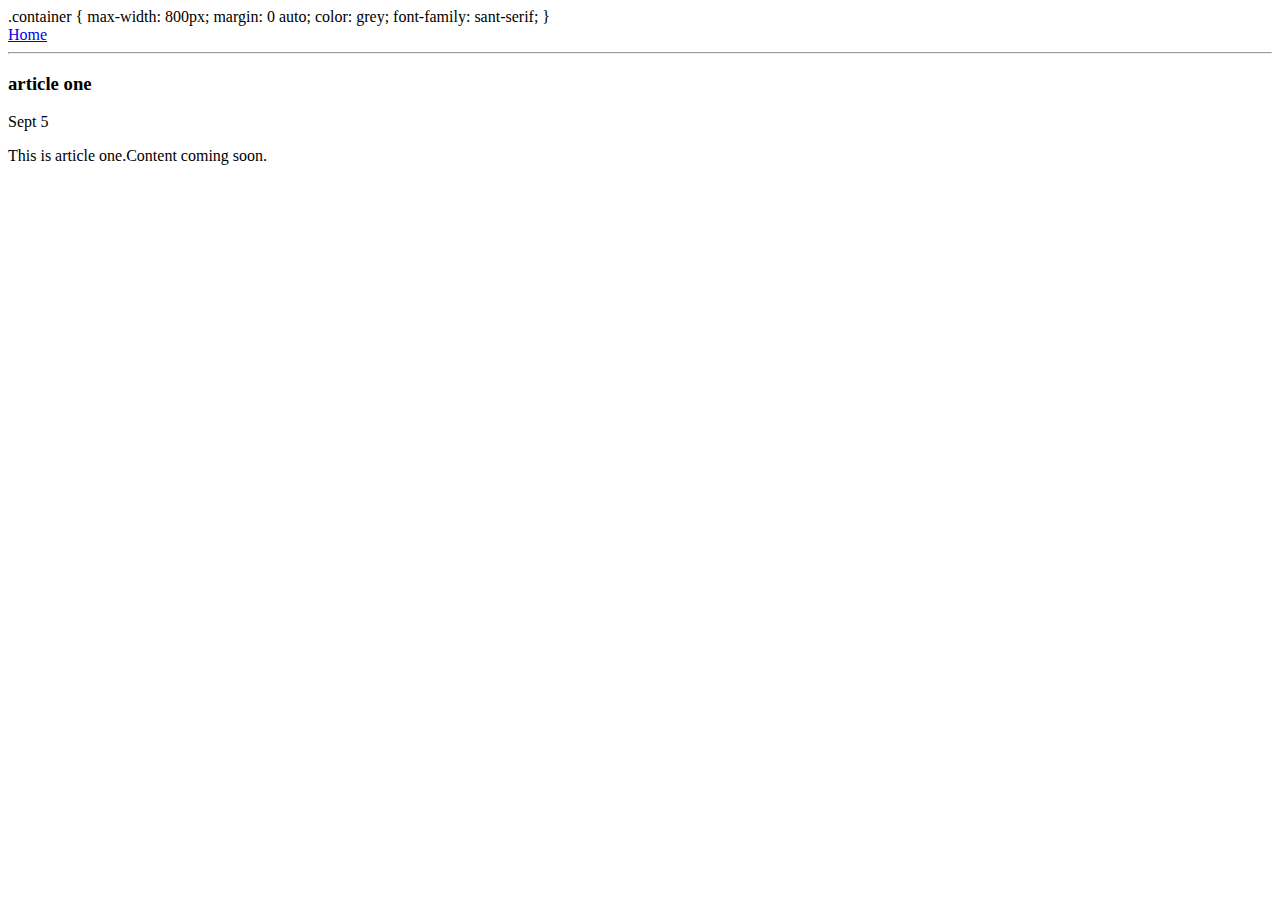
==== ui/article-one.html @ 34d1ef8c "[imad-console] Updates ui/article-one.html" ====
<html>
<head>
        <title>
            Article one | Rishi
        </title>
        <meta name="viewport" content="width=device-width, initial-scale=1" />
        <stlye>
            .container {
            max-width: 800px;
            margin: 0 auto;
            color: grey;
            font-family: sant-serif;
            }
        </stlye>
</head>   
        <body>
          <div class="container">
            <div>
                <a href="/">Home</a>
            </div>
            <hr/>
            <h3>
                article one
            </h3>
            <div>
                Sept 5
            </div>
            <div>
                <p>
                This is article one.Content coming soon.
                </p>
            </div>    
            </div>
        </body>
</html>
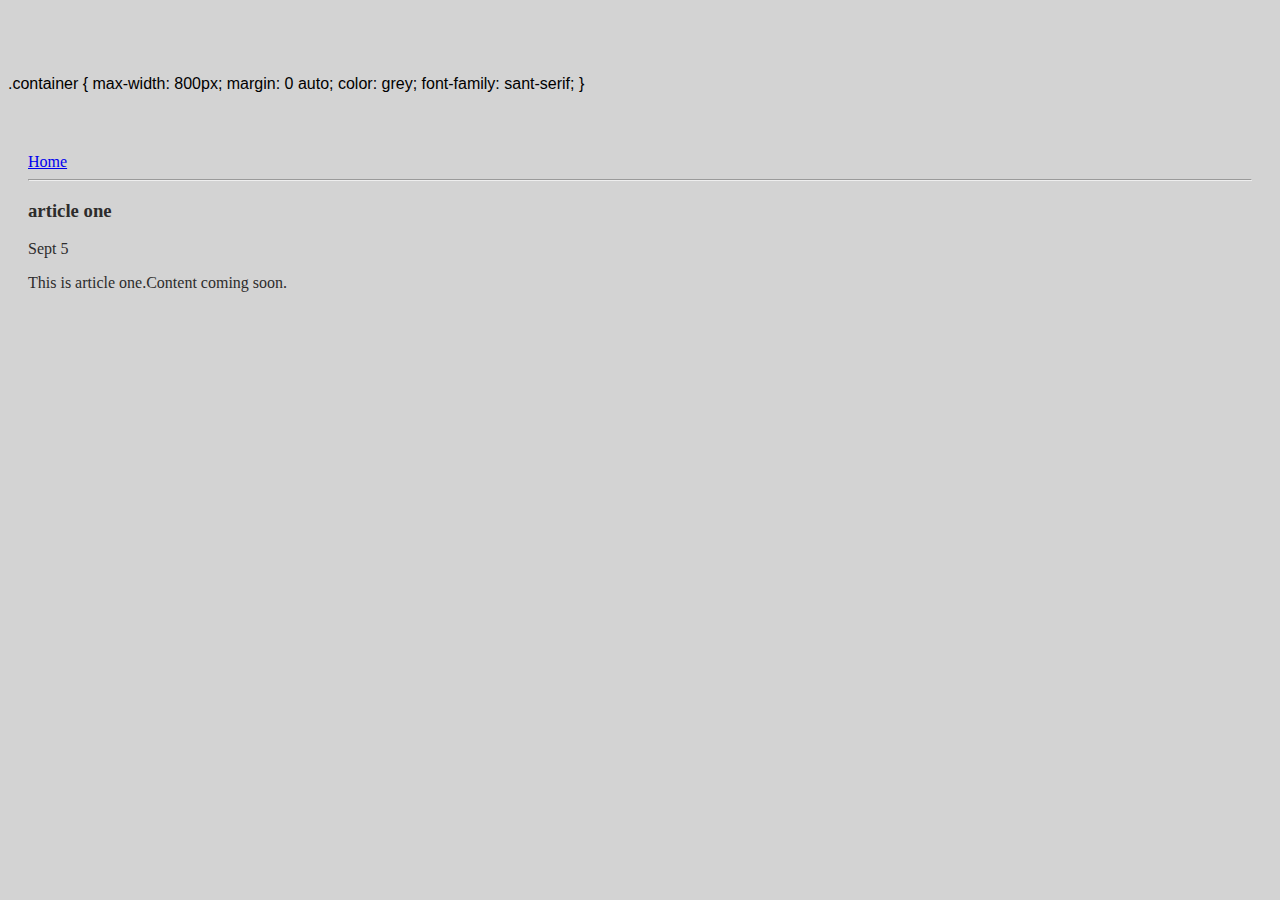
==== commit 5f87e8a4: "[imad-console] Updates ui/article-one.html" ====
--- a/ui/article-one.html
+++ b/ui/article-one.html
@@ -1,9 +1,11 @@
+
 <html>
-<head>
+    <head>
         <title>
             Article one | Rishi
         </title>
-        <meta name="viewport" content="width=device-width, initial-scale=1" />
+         <link href="/ui/style.css" rel="stylesheet" />
+          <meta name="viewport" content="width=device-width, initial-scale=1" />
         <stlye>
             .container {
             max-width: 800px;
@@ -12,7 +14,7 @@
             font-family: sant-serif;
             }
         </stlye>
-</head>   
+    </head>    
         <body>
           <div class="container">
             <div>
--- a/ui/style.css
+++ b/ui/style.css
@@ -0,0 +1,30 @@
+body {
+    font-family: sans-serif;
+    background-color: lightgrey;
+    margin-top: 75px;
+}
+
+.center {
+    text-align: center;
+}
+
+.text-big {
+    font-size: 300%;
+}
+
+.bold {
+    font-weight: bold;
+}
+
+.img-medium {
+    height: 200px;
+}
+.container{
+    maxwidth: 800px;
+    margin: 0 auto;
+    color: #2d2c2c;
+    font-family: san-serif;
+    padding-top: 60px;
+    padding-left: 20px;
+    padding-right: 20px;
+}
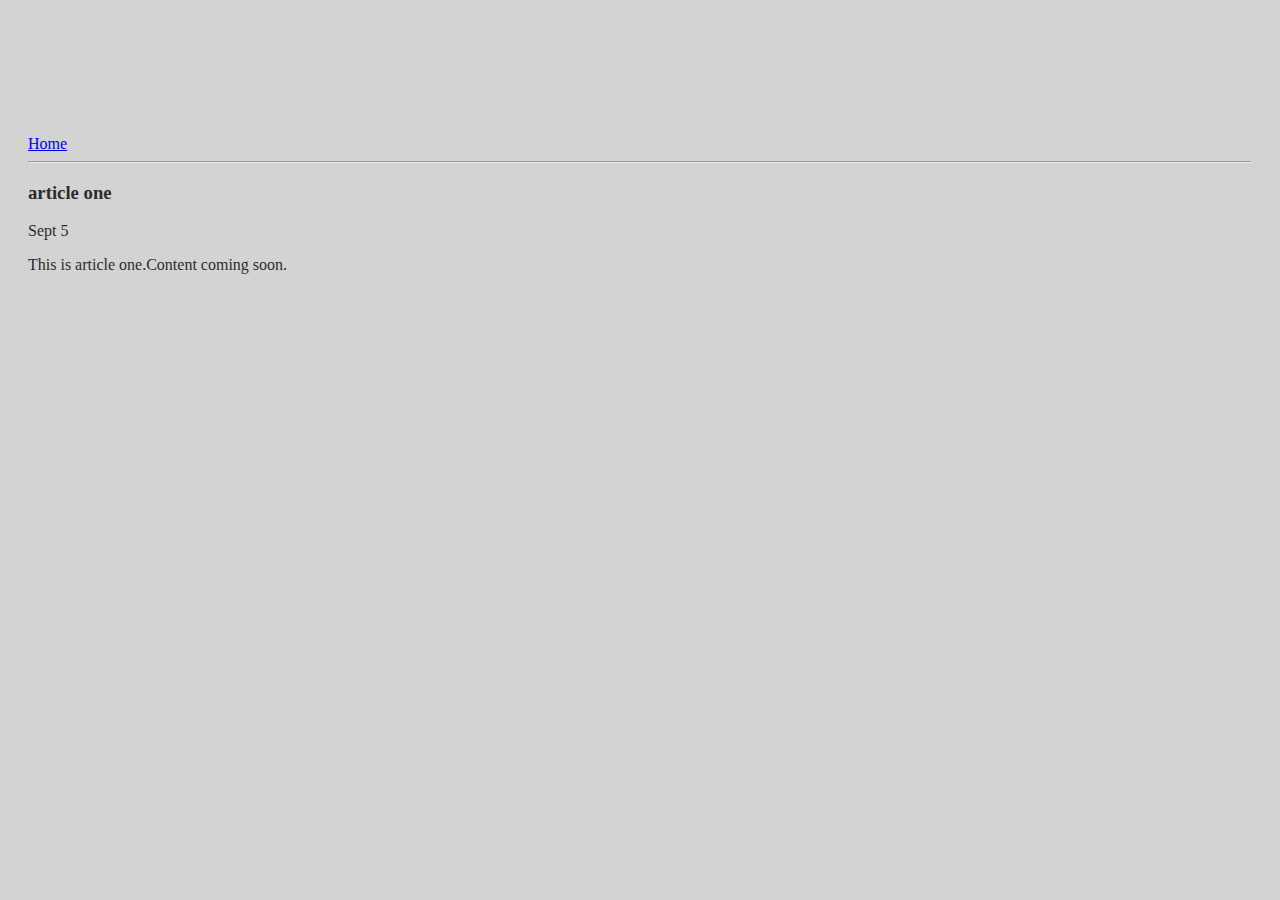
==== commit 928dc8f7: "[imad-console] Updates ui/article-one.html" ====
--- a/ui/article-one.html
+++ b/ui/article-one.html
@@ -1,19 +1,9 @@
-
 <html>
     <head>
         <title>
             Article one | Rishi
         </title>
          <link href="/ui/style.css" rel="stylesheet" />
-          <meta name="viewport" content="width=device-width, initial-scale=1" />
-        <stlye>
-            .container {
-            max-width: 800px;
-            margin: 0 auto;
-            color: grey;
-            font-family: sant-serif;
-            }
-        </stlye>
     </head>    
         <body>
           <div class="container">
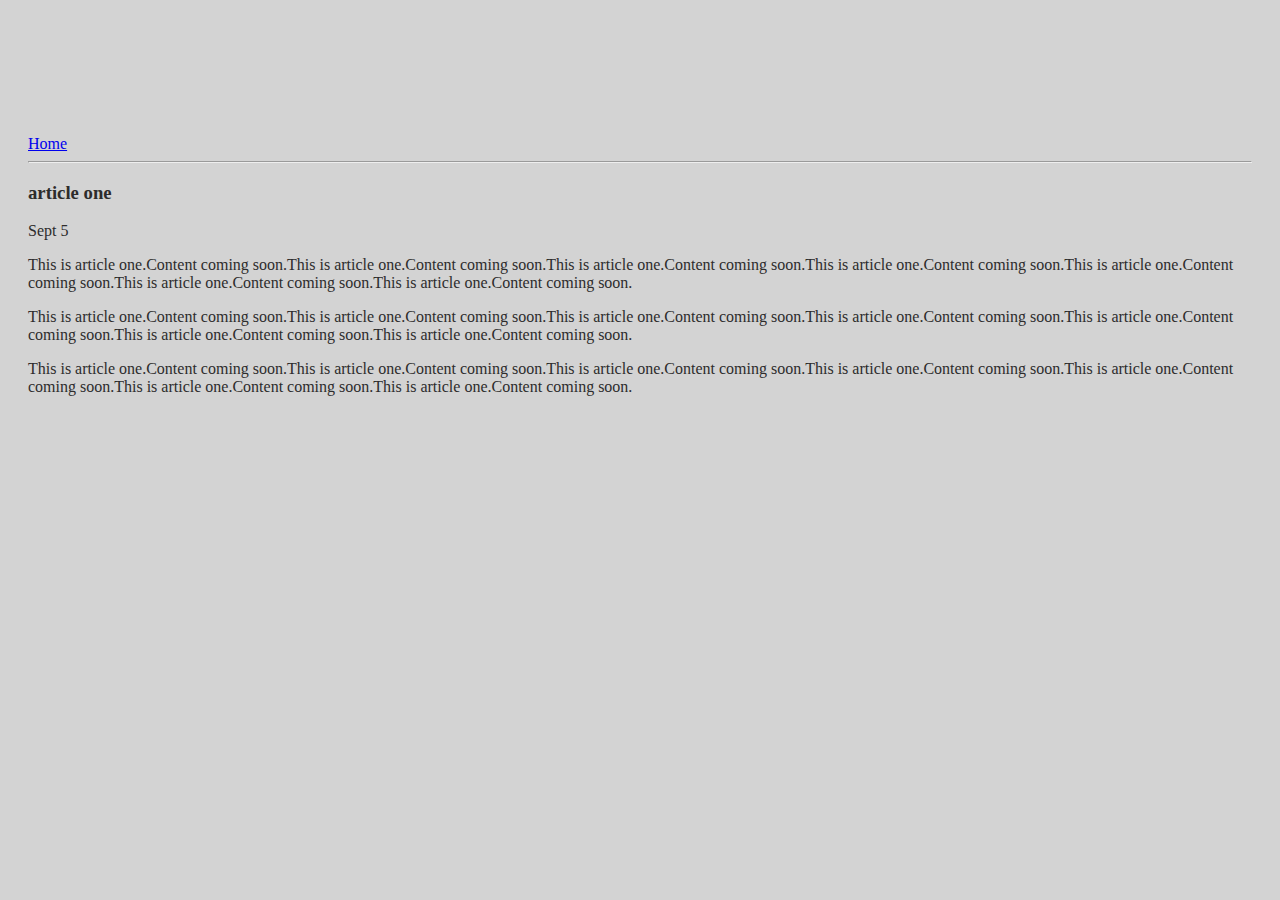
==== commit 63ea437c: "[imad-console] Updates ui/article-one.html" ====
--- a/ui/article-one.html
+++ b/ui/article-one.html
@@ -19,7 +19,13 @@
             </div>
             <div>
                 <p>
-                This is article one.Content coming soon.
+                This is article one.Content coming soon.This is article one.Content coming soon.This is article one.Content coming soon.This is article one.Content coming soon.This is article one.Content coming soon.This is article one.Content coming soon.This is article one.Content coming soon.
+                </p>
+                <p>
+                This is article one.Content coming soon.This is article one.Content coming soon.This is article one.Content coming soon.This is article one.Content coming soon.This is article one.Content coming soon.This is article one.Content coming soon.This is article one.Content coming soon.
+                </p>
+                <p>
+                This is article one.Content coming soon.This is article one.Content coming soon.This is article one.Content coming soon.This is article one.Content coming soon.This is article one.Content coming soon.This is article one.Content coming soon.This is article one.Content coming soon.
                 </p>
             </div>    
             </div>
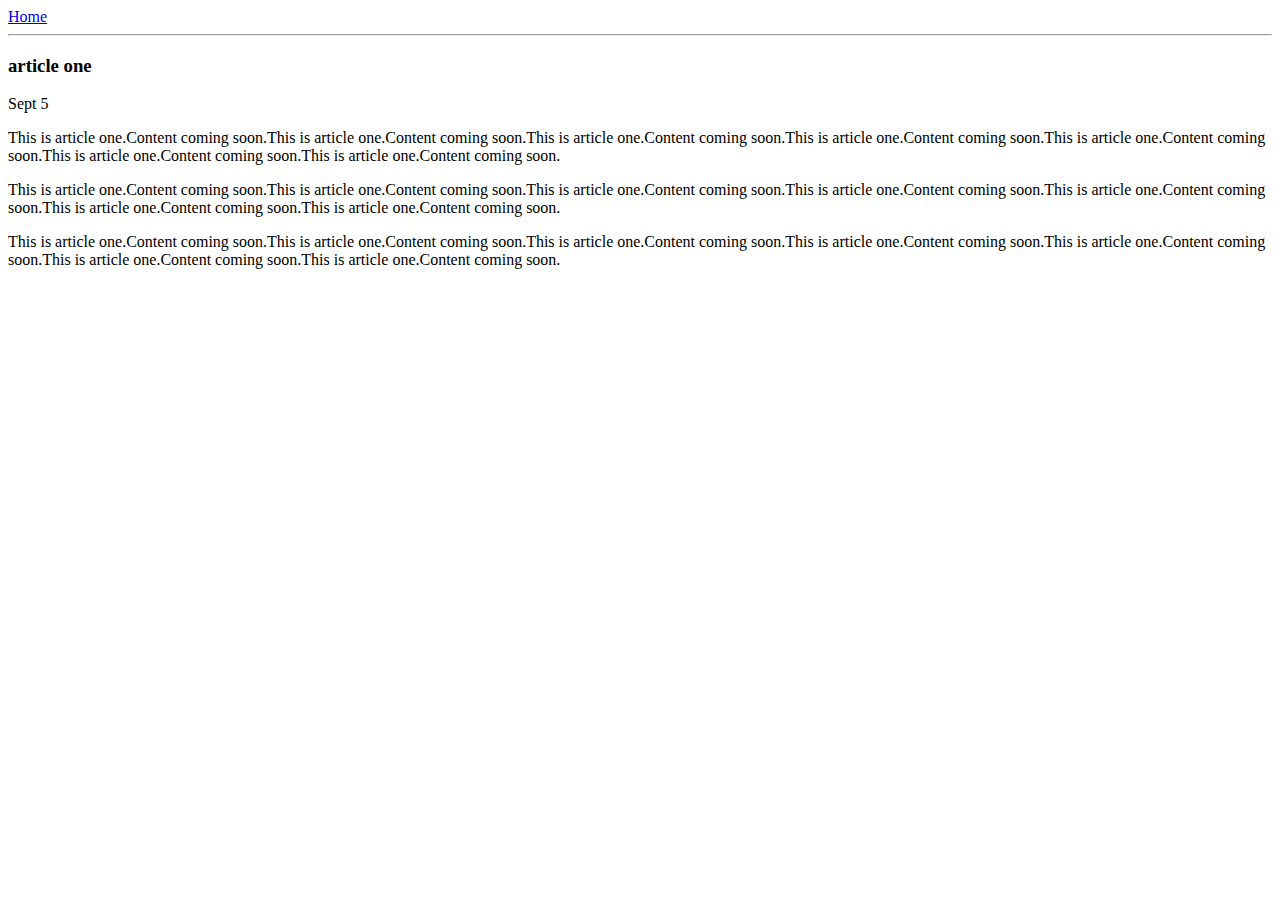
==== commit 401aa228: "[imad-console] Updates ui/article-one.html" ====
--- a/ui/article-one.html
+++ b/ui/article-one.html
@@ -3,7 +3,7 @@
         <title>
             Article one | Rishi
         </title>
-         <link href="/ui/style.css" rel="stylesheet" />
+         <meta name="viewport" content="width=device-width, initial-scale=1" />
     </head>    
         <body>
           <div class="container">
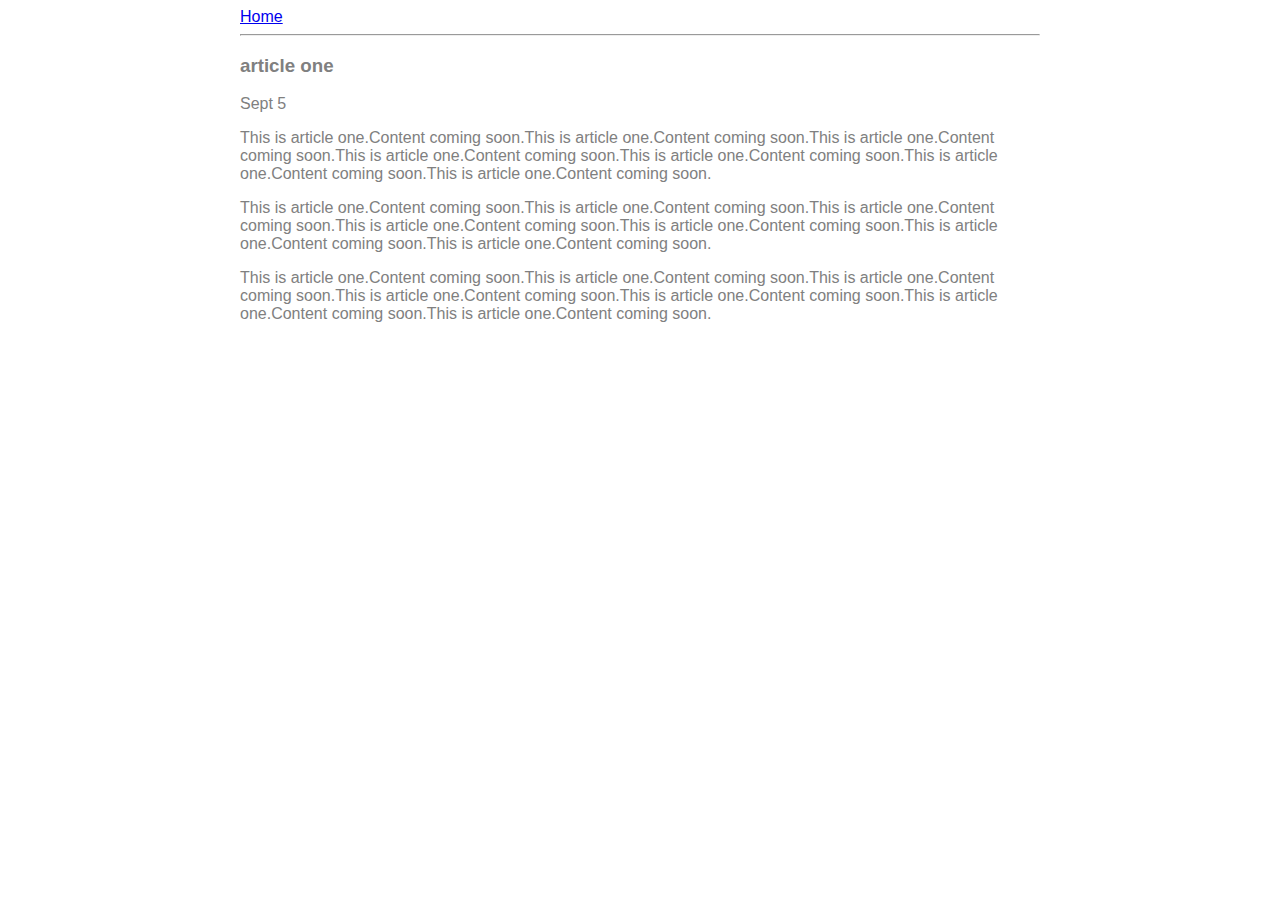
==== commit ed822ecb: "[imad-console] Updates ui/article-one.html" ====
--- a/ui/article-one.html
+++ b/ui/article-one.html
@@ -4,9 +4,17 @@
             Article one | Rishi
         </title>
          <meta name="viewport" content="width=device-width, initial-scale=1" />
+         <style>
+            .container {
+                max-width: 800px;
+                margin: 0 auto;
+                color: grey;
+                font-family: sans-serif;
+            } 
+         </style>
     </head>    
         <body>
-          <div class="container">
+            <div class="container">
             <div>
                 <a href="/">Home</a>
             </div>
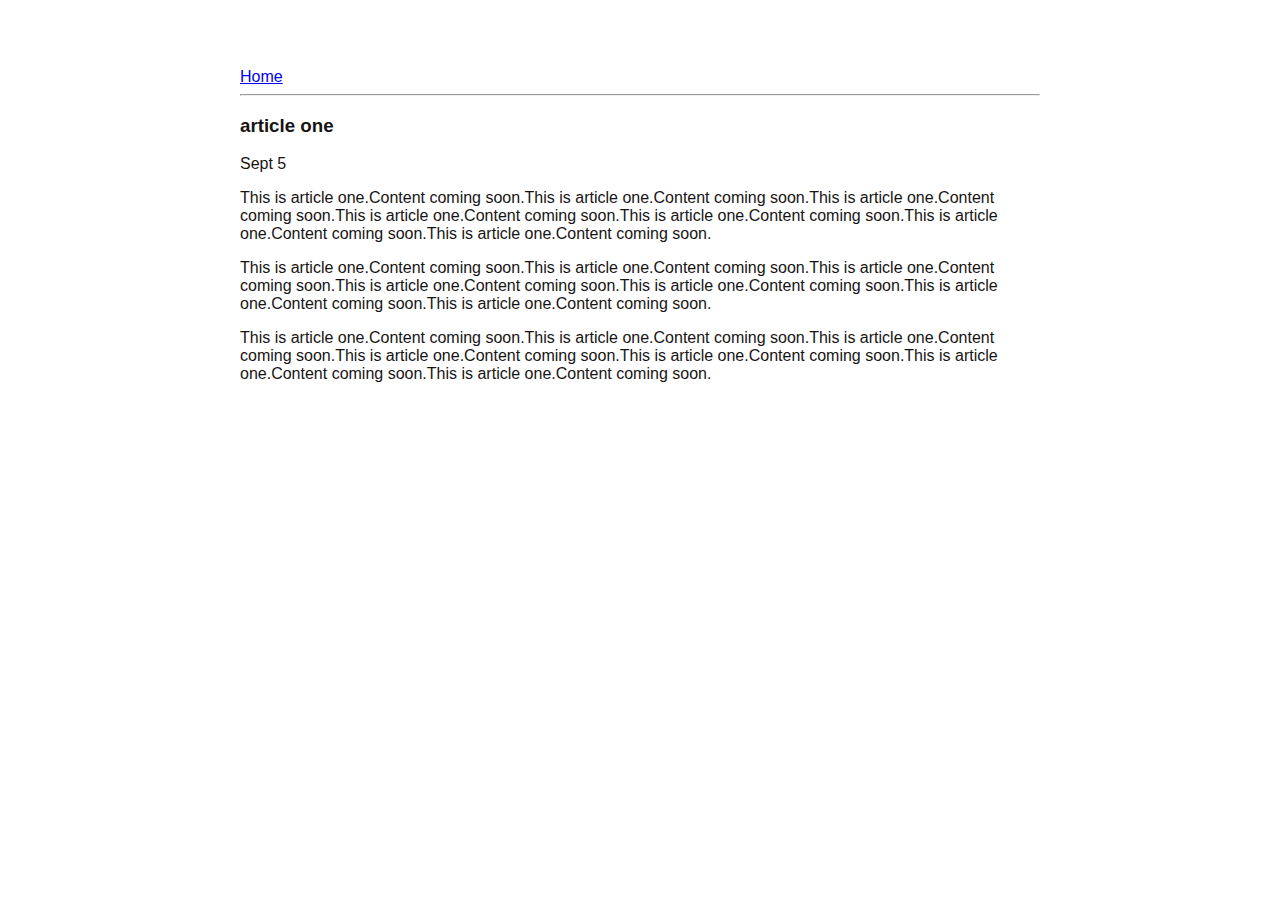
==== commit 4ec417df: "[imad-console] Updates ui/article-one.html" ====
--- a/ui/article-one.html
+++ b/ui/article-one.html
@@ -6,10 +6,13 @@
          <meta name="viewport" content="width=device-width, initial-scale=1" />
          <style>
             .container {
-                max-width: 800px;
-                margin: 0 auto;
-                color: grey;
-                font-family: sans-serif;
+                   max-width: 800px;
+                   margin: 0 auto;
+                   color: #171414;
+                   font-family: sans-serif;
+                   padding-top: 60px;
+                   padding-left: 20px;
+                   padding-right: 20px;
             } 
          </style>
     </head>    
